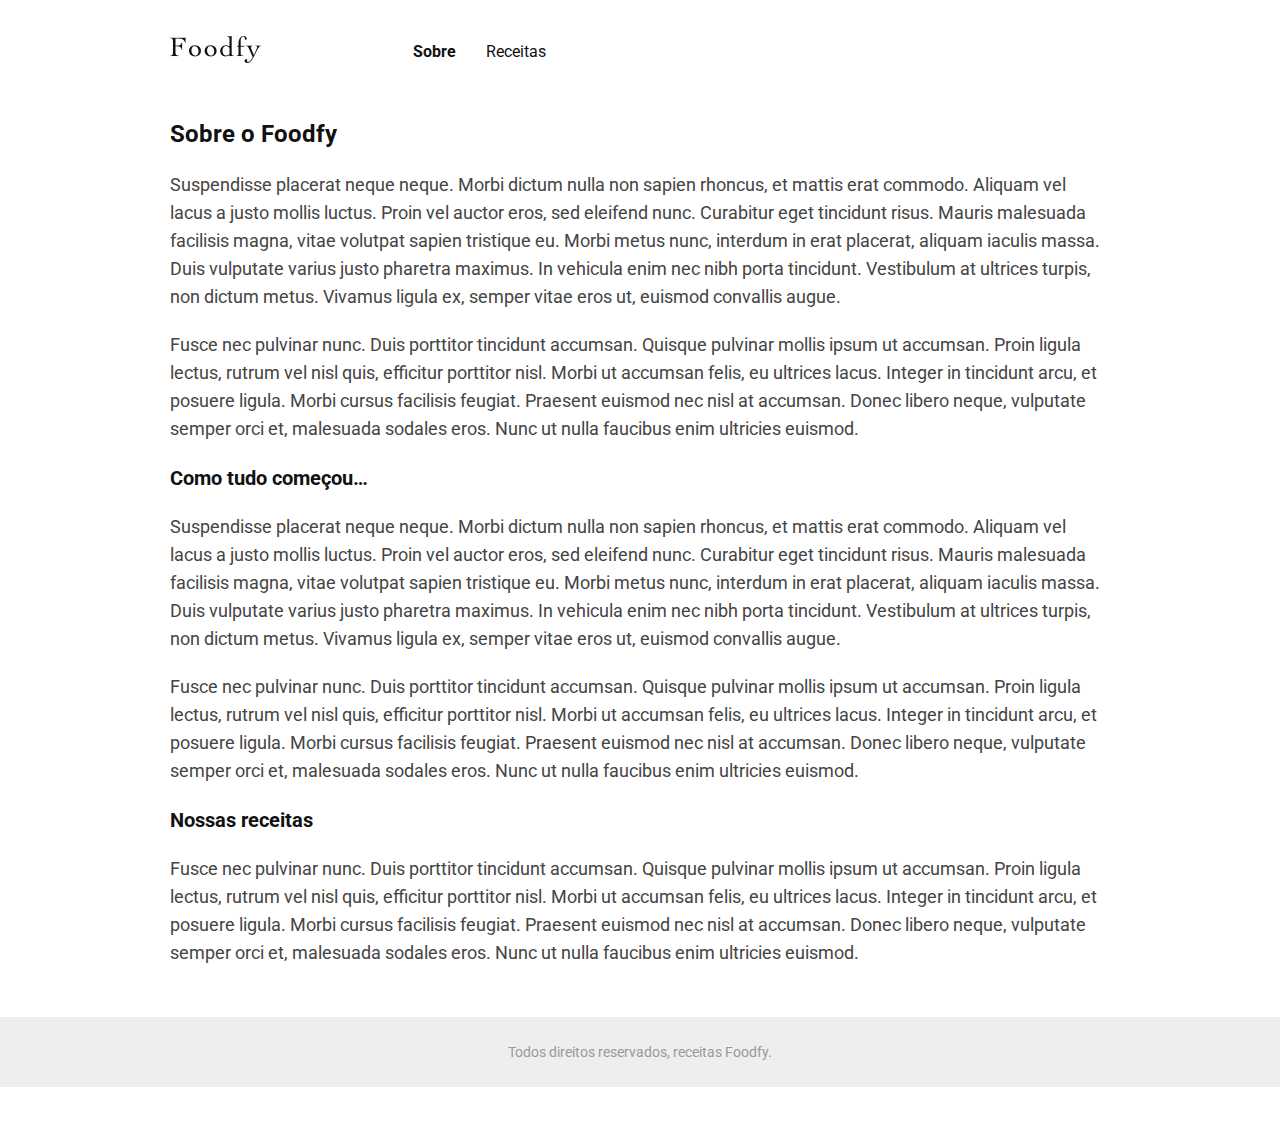
==== about.html @ 2b3dee83 "Finalização do Projeto FoodFy" ====
<!DOCTYPE html>
<html lang="pt-br">
<head>
    <meta charset="UTF-8">
    <meta name="viewport" content="width=device-width, initial-scale=1.0">
    <link rel="stylesheet" href="./css/style.css">
    <title>Foodfy</title>
</head>
<body>
  <div class="wrapper">
    <header>
      <div class="menu">
        <a href="/"><img src="./assets/logo.png" alt="Foodfy"></a>
        <a href="about.html" style="font-weight: bold;">Sobre</a>
        <a href="recipes.html">Receitas</a>
      </div>
    </header>

    <div class="about">
      <div>
        <h3>Sobre o Foodfy</h3>
        <p>Suspendisse placerat neque neque. Morbi dictum nulla non sapien rhoncus, et mattis erat commodo. Aliquam vel
          lacus a justo mollis luctus. Proin vel auctor eros, sed eleifend nunc. Curabitur eget tincidunt risus. Mauris
          malesuada facilisis magna, vitae volutpat sapien tristique eu. Morbi metus nunc, interdum in erat placerat,
          aliquam iaculis massa. Duis vulputate varius justo pharetra maximus. In vehicula enim nec nibh porta
          tincidunt. Vestibulum at ultrices turpis, non dictum metus. Vivamus ligula ex, semper vitae eros ut, euismod
          convallis augue.</p>

        <p>Fusce nec pulvinar nunc. Duis porttitor tincidunt accumsan. Quisque pulvinar mollis ipsum ut accumsan. Proin
          ligula lectus, rutrum vel nisl quis, efficitur porttitor nisl. Morbi ut accumsan felis, eu ultrices lacus.
          Integer in tincidunt arcu, et posuere ligula. Morbi cursus facilisis feugiat. Praesent euismod nec nisl at
          accumsan. Donec libero neque, vulputate semper orci et, malesuada sodales eros. Nunc ut nulla faucibus enim
          ultricies euismod.</p>
      </div>
      <div>
        <h4>Como tudo começou…</h4>
        <p>Suspendisse placerat neque neque. Morbi dictum nulla non sapien rhoncus, et mattis erat commodo. Aliquam vel
          lacus a justo mollis luctus. Proin vel auctor eros, sed eleifend nunc. Curabitur eget tincidunt risus. Mauris
          malesuada facilisis magna, vitae volutpat sapien tristique eu. Morbi metus nunc, interdum in erat placerat,
          aliquam iaculis massa. Duis vulputate varius justo pharetra maximus. In vehicula enim nec nibh porta
          tincidunt. Vestibulum at ultrices turpis, non dictum metus. Vivamus ligula ex, semper vitae eros ut, euismod
          convallis augue.</p>

        <p>Fusce nec pulvinar nunc. Duis porttitor tincidunt accumsan. Quisque pulvinar mollis ipsum ut accumsan. Proin
          ligula lectus, rutrum vel nisl quis, efficitur porttitor nisl. Morbi ut accumsan felis, eu ultrices lacus.
          Integer in tincidunt arcu, et posuere ligula. Morbi cursus facilisis feugiat. Praesent euismod nec nisl at
          accumsan. Donec libero neque, vulputate semper orci et, malesuada sodales eros. Nunc ut nulla faucibus enim
          ultricies euismod.</p>
      </div>
      <div>
        <h4>Nossas receitas</h4>
        <p>Fusce nec pulvinar nunc. Duis porttitor tincidunt accumsan. Quisque pulvinar mollis ipsum ut accumsan. Proin
          ligula lectus, rutrum vel nisl quis, efficitur porttitor nisl. Morbi ut accumsan felis, eu ultrices lacus.
          Integer in tincidunt arcu, et posuere ligula. Morbi cursus facilisis feugiat. Praesent euismod nec nisl at
          accumsan. Donec libero neque, vulputate semper orci et, malesuada sodales eros. Nunc ut nulla faucibus enim
          ultricies euismod.</p>
      </div>
    </div>
  </div>
  <div class="footer">
    <p>Todos direitos reservados, receitas Foodfy.</p>
  </div>
</body>

</html>
---- css/style.css ----
@import url('https://fonts.googleapis.com/css2?family=Roboto:ital,wght@0,100;0,300;0,400;0,500;0,700;0,900;1,100;1,300;1,400;1,500;1,700;1,900&display=swap');

* {
    margin: 0px;
    border: 0px;
    padding: 0px;
}

body {
    background-color: white;
    font-family: 'Roboto', sans-serif;
}

.wrapper {
  max-width: 940px;
  margin: 0 auto;
}

.menu {
  align-items: center;
  margin-top: 36.1px;
  display: flex;
}

.menu img {

  padding-right: 122.4px;
  width: 90.6px;
  height: 26.9px;
}

.menu a {
    color: #111111;
    padding-right: 30px;
    font-weight: normal;
    font-size: 16px;
    text-decoration: none;
}

.chef {
    margin-top: 36px;
    width: 940px;
    height: 366px;
    background: #FBDFDB;
    border-radius: 30px;
}

.chef img {
  float: right;
  padding-right: 100px;
  padding-top: 66px;
}

.chef h1 {
    font-size: 32px;
    line-height: 42px;
    color: #111111;
    position: absolute;
    margin-top: 117px;
    margin-left: 60px;

}

.chef p {
    margin-top: 165px;
    margin-left: 60px;
    position: absolute;
    max-width: 316px;
    opacity: 0.7;
    font-size: 18px;
    color: #000000;
    line-height: 28px;
}

.recipes {
  display: grid;
  grid-template-columns: 1fr 1fr 1fr;
  gap: 20px;
}

.most-accessed h2 {
  margin-top: 50px;
}

.most-accessed .text {
  padding-top: 50px;
  padding-bottom: 20px;
  font-size: 20px;
  font-weight: bold;
}

.most-accessed img {
  border-radius: 15px;
  width: 300px;
  height: 140px;
}

.most-accessed h3 {
  font-weight: normal;
  font-size: 18px;
  padding-top: 20px;
}

.most-accessed h5 {
  font-weight: normal;
  color: #777777;
  font-size: 14px;
  padding-top: 5px;
  padding-bottom: 30px;
}

.footer {
  margin: 50px auto;
  background: #EEEEEE;
  text-align: center;
}

.footer p {
  font-size: 14px;
  line-height: 24px;
  padding: 23px;
  color: #999999;

}

.about {
    margin: 50px auto;
}

.about div h3 {
    font-size: 24px;
    line-height: 34px;
    font-weight: bold;
    color: #111111;
}

.about div h4 {
    font-size: 20px;
    line-height: 30px;
    font-weight: bold;
    color: #111111;
}

.about div p {
    margin-top: 20px;
    margin-bottom: 20px;
    font-size: 18px;
    color: #444444;
    line-height: 28px;
}

/*RECEITAS*/

.recipes-grid {
  display: grid;
  grid-template-columns: 1fr 1fr 1fr;
  gap: 20px;
}

.recipes-page {
  padding-top: 56px;
}

.recipes-page img {
  border-radius: 15px;
  width: 300px;
  height: 140px;
}

.recipes-page h3 {
  padding-top: 20px;
  font-size: 18px;
  line-height: 28px;
  font-weight: normal;
}

.recipes-page h5 {
  font-weight: normal;
  color: #777777;
  font-size: 14px;
  line-height: 24px;
  padding-top: 5px;
  padding-bottom: 30px;
}

.modal-overlay {
  background-color: rgba(0,0,0, 0.5);
  width: 100%;
  height: 100%;
  position: fixed;
  top: 0;
  visibility: hidden;
  opacity: 0.6;
}

.modal {
  background-color: #FFFFFF;
  width: 660px;
  position: absolute;
  border-radius: 16px;
  top: 50%;
  left: 50%;
  transform: translate(-50%,-50%);
  padding: 30px;
  margin: 0 auto;
  visibility: hidden;
}

.modal .close-modal {
  color: #999999;
  font-size: 16px;
  margin: 0 auto;
  margin-top: 80px;
  display: block;
  cursor: pointer;
  text-align: center;
}

.modal-overlay.active {
  opacity: 1;
  visibility: visible;
}

.modal.active {
  visibility: visible;
}

.modal .modal-content {
  text-align: center;
}

.modal .modal-content img {
  width: 100%;
  height: 200px;
  border-radius: 15px;
  object-fit: cover;
}

.modal .name-recipes {
  font-size: 24px;
  text-align: center;
  margin-top: 20px;
}

.modal .author-recipes {
  color: #777;
  font-size: 18px;
  text-align: center;
  margin-top: 5px;
}
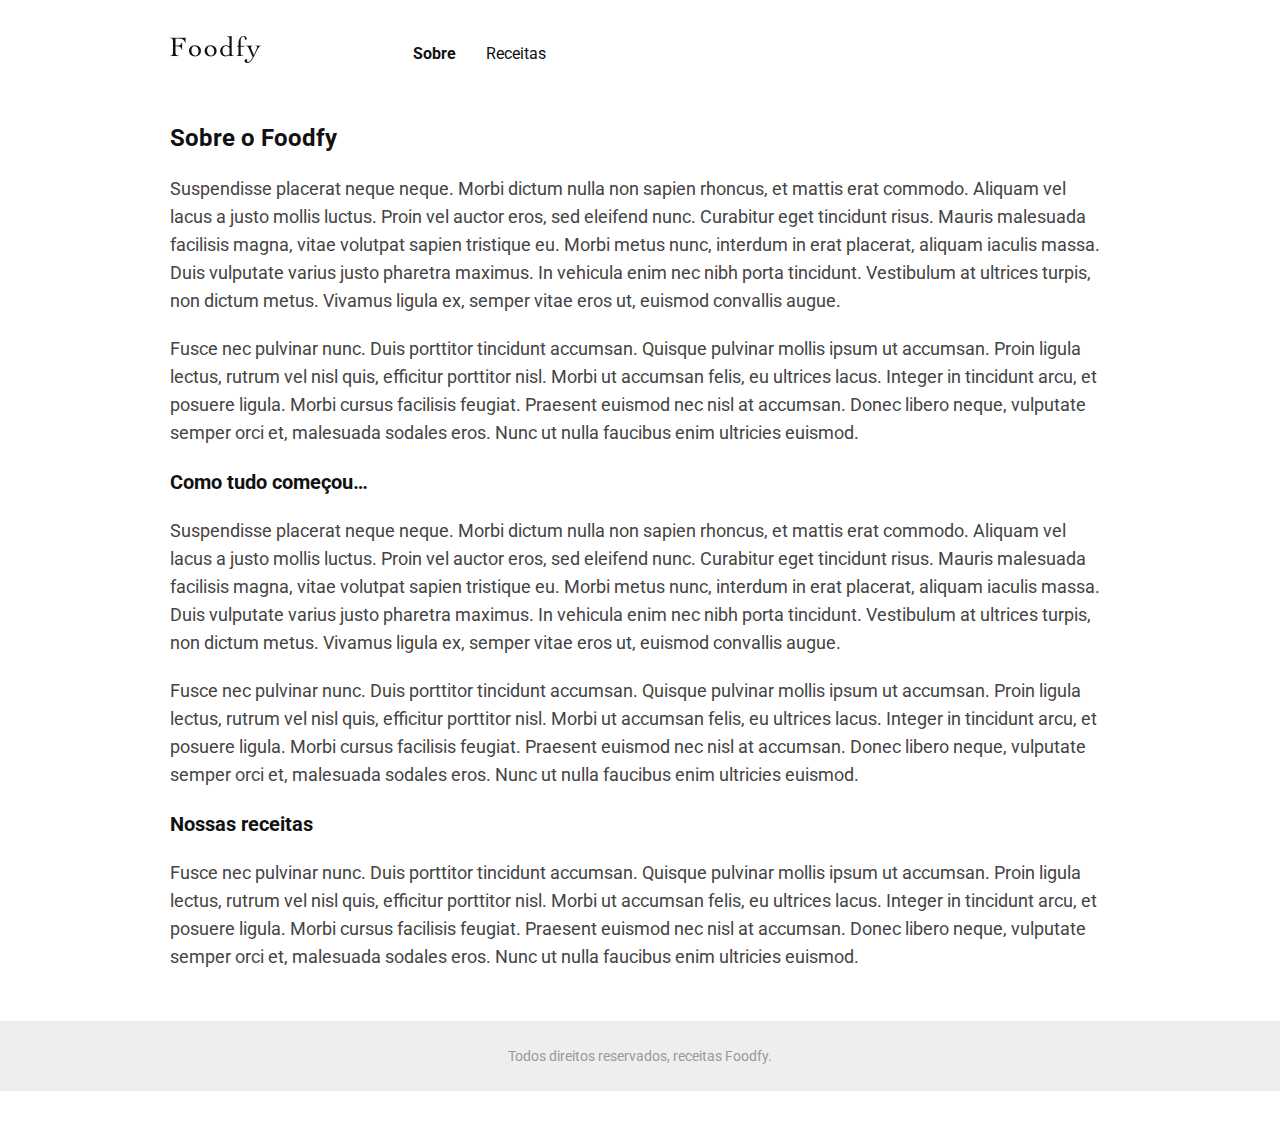
==== commit 8f3641b2: "Aplicando Responsividade 40%" ====
--- a/about.html
+++ b/about.html
@@ -7,10 +7,9 @@
     <title>Foodfy</title>
 </head>
 <body>
-  <div class="wrapper">
     <header>
       <div class="menu">
-        <a href="/"><img src="./assets/logo.png" alt="Foodfy"></a>
+        <a href="index.html"><img src="./assets/logo.png" alt="Foodfy"></a>
         <a href="about.html" style="font-weight: bold;">Sobre</a>
         <a href="recipes.html">Receitas</a>
       </div>
@@ -56,7 +55,6 @@
           ultricies euismod.</p>
       </div>
     </div>
-  </div>
   <div class="footer">
     <p>Todos direitos reservados, receitas Foodfy.</p>
   </div>
--- a/css/style.css
+++ b/css/style.css
@@ -6,17 +6,20 @@
     padding: 0px;
 }
 
+html {
+  font-size: 62.5%;
+}
+
 body {
     background-color: white;
     font-family: 'Roboto', sans-serif;
-}
-
-.wrapper {
+    font-size: 1.6rem;
+}
+
+.menu {
   max-width: 940px;
-  margin: 0 auto;
-}
-
-.menu {
+  width: 90%;
+  margin: auto;
   align-items: center;
   margin-top: 36.1px;
   display: flex;
@@ -33,27 +36,34 @@
     color: #111111;
     padding-right: 30px;
     font-weight: normal;
-    font-size: 16px;
+    font-size: 1.6rem;
+    line-height: 2.6rem;
     text-decoration: none;
 }
 
 .chef {
+    margin: auto;
     margin-top: 36px;
-    width: 940px;
+    max-width: 940px;
+    width: 90%;
     height: 366px;
     background: #FBDFDB;
     border-radius: 30px;
 }
 
-.chef img {
+.img-chef {
   float: right;
-  padding-right: 100px;
-  padding-top: 66px;
+  max-width: 216px;
+  width: 100%;
+  max-height: 300px;
+  height: 100%;
+  margin-right: 100px;
+  margin-top: 66px;
 }
 
 .chef h1 {
-    font-size: 32px;
-    line-height: 42px;
+    font-size: 3.2rem;
+    line-height: 4.2rem;
     color: #111111;
     position: absolute;
     margin-top: 117px;
@@ -67,14 +77,20 @@
     position: absolute;
     max-width: 316px;
     opacity: 0.7;
-    font-size: 18px;
+    font-size: 1.8rem;
     color: #000000;
-    line-height: 28px;
+    line-height: 2.8rem;
+}
+
+.most-accessed {
+  max-width: 940px;
+  width: 90%;
+  margin: auto;
 }
 
 .recipes {
   display: grid;
-  grid-template-columns: 1fr 1fr 1fr;
+  grid-template-columns: repeat(auto-fit, minmax(250px, 1fr));
   gap: 20px;
 }
 
@@ -83,28 +99,32 @@
 }
 
 .most-accessed .text {
-  padding-top: 50px;
-  padding-bottom: 20px;
-  font-size: 20px;
+  margin-top: 50px;
+  margin-bottom: 20px;
+  font-size: 2.0rem;
+  line-height: 3.0rem;
   font-weight: bold;
 }
 
 .most-accessed img {
   border-radius: 15px;
-  width: 300px;
+  max-width: 300px;
+  width: 100%;
   height: 140px;
 }
 
 .most-accessed h3 {
   font-weight: normal;
-  font-size: 18px;
+  font-size: 1.8rem;
+  line-height: 2.8rem;
   padding-top: 20px;
 }
 
 .most-accessed h5 {
   font-weight: normal;
   color: #777777;
-  font-size: 14px;
+  font-size: 1.4rem;
+  line-height: 2.4rem;
   padding-top: 5px;
   padding-bottom: 30px;
 }
@@ -116,8 +136,8 @@
 }
 
 .footer p {
-  font-size: 14px;
-  line-height: 24px;
+  font-size: 1.4rem;
+  line-height: 2.4rem;
   padding: 23px;
   color: #999999;
 
@@ -125,60 +145,64 @@
 
 .about {
     margin: 50px auto;
+    max-width: 940px;
+    width: 90%;
 }
 
 .about div h3 {
-    font-size: 24px;
-    line-height: 34px;
+    font-size: 2.4rem;
+    line-height: 3.4rem;
     font-weight: bold;
     color: #111111;
 }
 
 .about div h4 {
-    font-size: 20px;
-    line-height: 30px;
+    font-size: 2.0rem;
+    line-height: 3.0rem;
     font-weight: bold;
     color: #111111;
 }
 
 .about div p {
-    margin-top: 20px;
-    margin-bottom: 20px;
-    font-size: 18px;
+    margin: 20px auto;
+    font-size: 1.8rem;
     color: #444444;
-    line-height: 28px;
+    line-height: 2.8rem;
 }
 
 /*RECEITAS*/
+
+.recipes-page {
+  margin: 56px auto;
+  max-width: 940px;
+  width: 90%;
+}
 
 .recipes-grid {
   display: grid;
-  grid-template-columns: 1fr 1fr 1fr;
+  grid-template-columns: repeat(auto-fit, minmax(250px, 1fr));
   gap: 20px;
-}
-
-.recipes-page {
-  padding-top: 56px;
 }
 
 .recipes-page img {
   border-radius: 15px;
-  width: 300px;
+  max-width: 300px;
+  width: 100%;
   height: 140px;
 }
 
 .recipes-page h3 {
   padding-top: 20px;
-  font-size: 18px;
-  line-height: 28px;
+  font-size: 1.8rem;
+  line-height: 2.8rem;
   font-weight: normal;
 }
 
 .recipes-page h5 {
   font-weight: normal;
   color: #777777;
-  font-size: 14px;
-  line-height: 24px;
+  font-size: 1.4rem;
+  line-height: 2.4rem;
   padding-top: 5px;
   padding-bottom: 30px;
 }
@@ -208,7 +232,8 @@
 
 .modal .close-modal {
   color: #999999;
-  font-size: 16px;
+  font-size: 1.6rem;
+  line-height: 2.6rem;
   margin: 0 auto;
   margin-top: 80px;
   display: block;
@@ -237,16 +262,23 @@
 }
 
 .modal .name-recipes {
-  font-size: 24px;
+  font-size: 2.4rem;
+  line-height: 3.4rem;
   text-align: center;
   margin-top: 20px;
 }
 
 .modal .author-recipes {
   color: #777;
-  font-size: 18px;
+  font-size: 1.8rem;
+  line-height: 2.8rem;
   text-align: center;
   margin-top: 5px;
 }
 
-
+@media (max-width: 768px) {
+  html {
+  font-size: 50%;
+  }
+}
+
